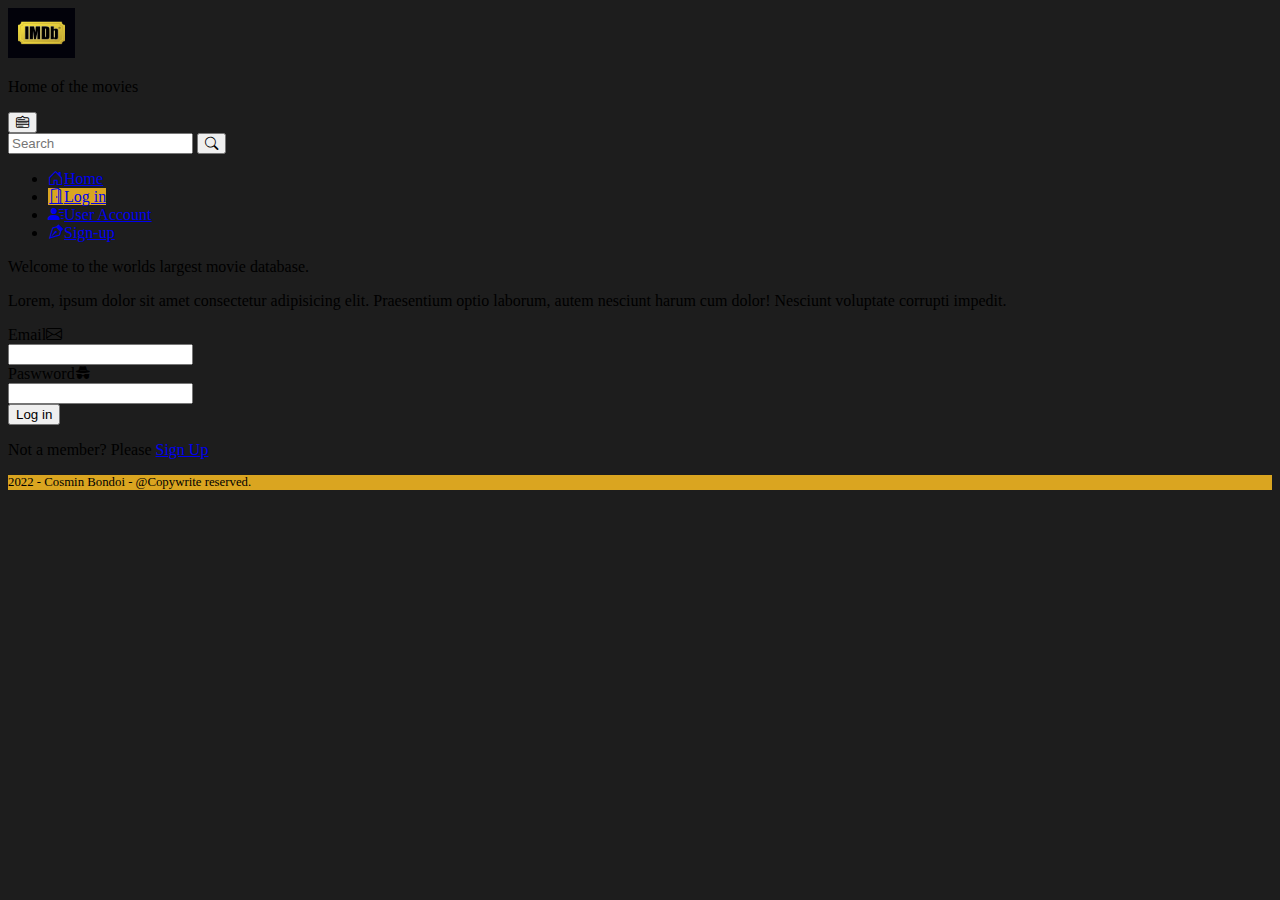
==== IMDb/login.html @ 5eb50983 "First commit" ====
<!DOCTYPE html>
<html lang="en">

<head>
    <meta charset="UTF-8">
    <meta name="viewport" content="width=device-width, initial-scale=1.0">
    <link href="https://cdn.jsdelivr.net/npm/bootstrap@5.2.2/dist/css/bootstrap.min.css" rel="stylesheet"
        integrity="sha384-Zenh87qX5JnK2Jl0vWa8Ck2rdkQ2Bzep5IDxbcnCeuOxjzrPF/et3URy9Bv1WTRi" crossorigin="anonymous">
    <link rel="stylesheet" href="https://cdn.jsdelivr.net/npm/bootstrap-icons@1.9.1/font/bootstrap-icons.css">
    <link rel="stylesheet" href="assets/css/style.css">
    <title>IMDb</title>
</head>

<body>
    <header>
        <nav class="navbar navbar-expand-lg bg-dark p-3">
            <div class="container-fluid">
                <div class="d-inline-flex">
                    <img class="img-logo" src="assets/img/imbd_brand_icon.png" alt="IMDB small logo">
                </div>
                <div class="d-inline-flex me-3">
                    <p class="h4 text-muted ps-5 fst-italic">Home of the movies</p>
                </div>
                <button class="navbar-toggler" type="button" data-bs-toggle="collapse" data-bs-target="#navbarLinks"
                    aria-controls="navbarNav" aria-expanded="false" aria-label="Toggle navigation">
                    <i class="bi bi-menu-down text-white"></i>
                </button>
                <div class="collapse navbar-collapse justify-content-end" id="navbarLinks">
                    <form class="me-5" action="#" role="search">
                        <div class="input-group">
                            <input type="text" class="form-control bg bg-dark text-white rounded" placeholder="Search"
                                aria-label="Search movies" aria-describedby="btnSearch">
                            <button class="btn btn-outline-secondary" type="button" id="btnSearch"><i
                                    class="bi bi-search text-light"></i></button>
                        </div>
                    </form>
                    <ul class="navbar-nav text-white">
                        <li class="nav-item me-2 ">
                            <a href="index.html" class="nav-link text-white fw-bold rounded"><i
                                    class="bi bi-house-door text-white pe-2"></i>Home</a>
                        </li>
                        <li class="nav-item me-2">
                            <a href="login.html" class="nav-link active text-white fw-bold rounded"><i
                                    class="bi bi-door-open text-white pe-2"></i>Log in</a>
                        </li>
                        <li class="nav-item me-2">
                            <a href="account.html" class="nav-link text-white fw-bold rounded"><i
                                    class="bi-person-lines-fill text-white pe-2"></i>User Account</a>
                        </li>
                        <li class="nav-item me-2">
                            <a href="signup.html" class="nav-link text-white fw-bold rounded"><i
                                    class="bi bi-vector-pen text-white px-2"></i>Sign-up</a>
                        </li>
                    </ul>
                </div>
            </div>
        </nav>
    </header>
    <main>
        <main>
            <section">
                <div class="container mt-5 pb-5">
                    <div class="d-flex justify-content-center">
                        <p class="h1 text-white ">Welcome to the worlds largest movie database.</p>
                    </div>
                </div>
                <div class="container pt-5">
                    <div class="row justify-content-center">
                        <div class="col col-md-8 col-lg-6 pb-5">
                            <p class="text-white">Lorem, ipsum dolor sit amet consectetur adipisicing elit. Praesentium
                                optio laborum, autem nesciunt harum cum dolor! Nesciunt voluptate corrupti impedit.</p>
                        </div>
                        <div class="row justify-content-center">
                            <div class="col col-md-8 col-lg-6 pb-5">
                                <form action="index.html">
                                    <div class="col col-md-8 col-lg-8">
                                        <div class="form-group row">
                                            <label for="email" class="col col-5 col-form-label text-white">Email<i
                                                    class="bi bi-envelope text-muted ms-3 p-1"></i></label>
                                            <div class="col-sm-7 pb-3">
                                                <input type="email" class="form-control bg bg-dark text-white"
                                                    id="email">
                                            </div>
                                            <label for="password" class="col-md-5 col-form-label text-white">Paswword<i
                                                    class="bi bi-incognito text-muted ms-3 p-1"></i></label>
                                            <div class="col-sm-7 pb-3">
                                                <input type="password" class="form-control bg bg-dark text-white"
                                                    id="password">
                                            </div>
                                        </div>
                                        <div class="form-group-row float-end">
                                            <button class="btn btn-outline-primary" type="submit">Log in</button>
                                        </div>
                                    </div>
                                </form>
                                <p class="text-white mt-1">Not a member? Please <a
                                        class="text-decoration-none text-muted" href="signup.html">Sign Up</a></p>
                            </div>
                        </div>
                    </div>
                </div>
                </section>
        </main>

        <footer>
            <div class="container footer">
                <div class="d-flex justify-content-center mt-5 p-3">
                    <p>2022 - Cosmin Bondoi - @Copywrite reserved.</p>
                </div>
            </div>
        </footer>
        <script src="https://cdn.jsdelivr.net/npm/bootstrap@5.2.2/dist/js/bootstrap.bundle.min.js"
            integrity="sha384-OERcA2EqjJCMA+/3y+gxIOqMEjwtxJY7qPCqsdltbNJuaOe923+mo//f6V8Qbsw3"
            crossorigin="anonymous"></script>
</body>

</html>
---- IMDb/assets/css/style.css ----
body {
    background-color: rgb(29, 29, 29);
}


.img-logo {
    height: 50px;
}

a.nav-link.active.text-white.fw-bold {
    background-color: goldenrod;
    /* opacity: 0.6; */
}
.custom-video{
    max-width: 100%;
}
.carousel-image {
    max-width: 100%;
    width: 100%;
    height: 100%;
}

.card-img {
    width: 100%;
    height: 100%;
    width: 100%;
}

.rated{
    color: gold;
}

.footer {
    color: black;
    background-color: goldenrod;
    font-size: 0.8rem;
}
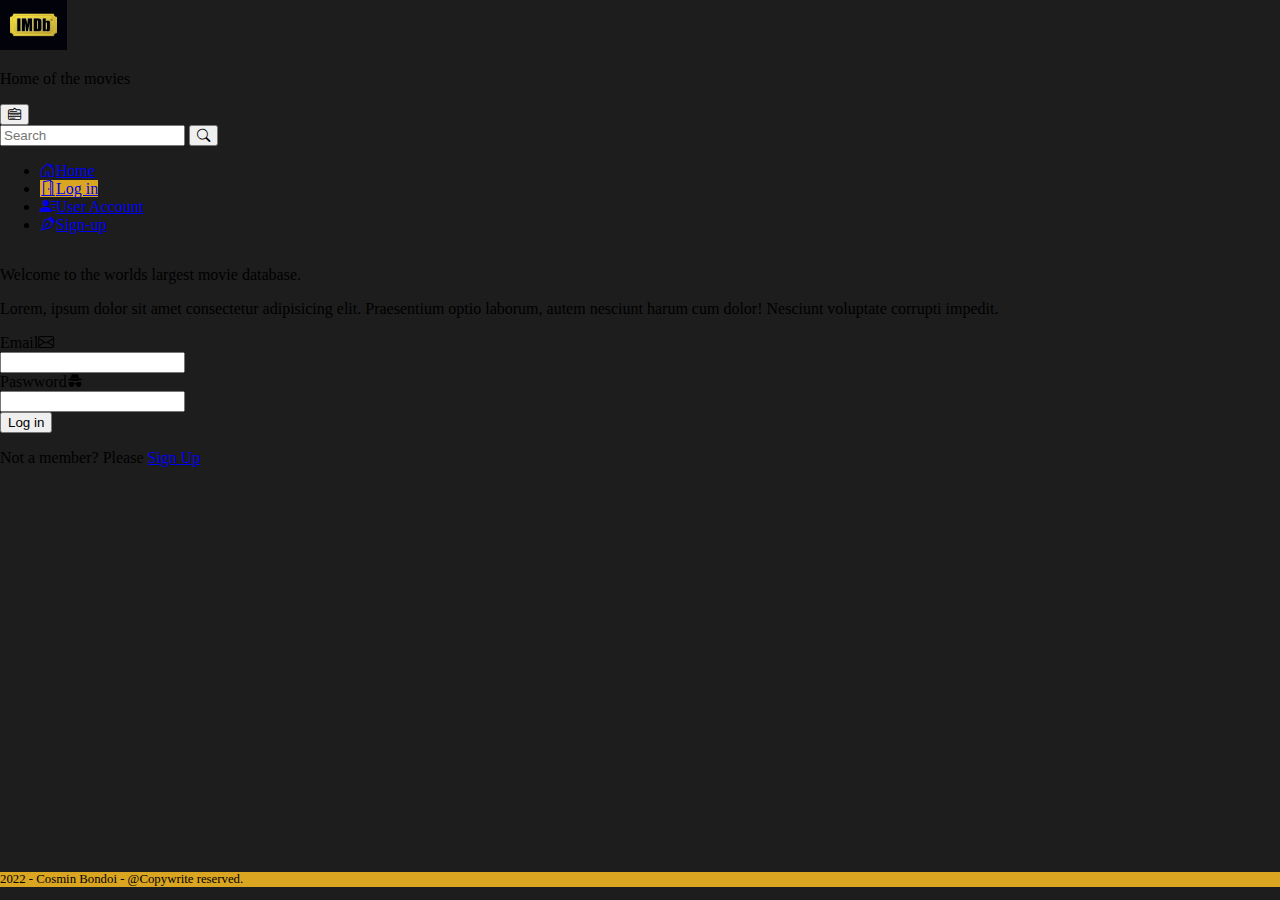
==== commit 06881146: "Added movies API, refactor index, login, footer" ====
--- a/IMDb/login.html
+++ b/IMDb/login.html
@@ -1,117 +1,210 @@
 <!DOCTYPE html>
 <html lang="en">
+    <head>
+        <meta charset="UTF-8" />
+        <meta name="viewport" content="width=device-width, initial-scale=1.0" />
+        <link
+            href="https://cdn.jsdelivr.net/npm/bootstrap@5.2.2/dist/css/bootstrap.min.css"
+            rel="stylesheet"
+            integrity="sha384-Zenh87qX5JnK2Jl0vWa8Ck2rdkQ2Bzep5IDxbcnCeuOxjzrPF/et3URy9Bv1WTRi"
+            crossorigin="anonymous"
+        />
+        <link
+            rel="stylesheet"
+            href="https://cdn.jsdelivr.net/npm/bootstrap-icons@1.9.1/font/bootstrap-icons.css"
+        />
+        <link rel="stylesheet" href="assets/css/style.css" />
+        <title>IMDb</title>
+    </head>
 
-<head>
-    <meta charset="UTF-8">
-    <meta name="viewport" content="width=device-width, initial-scale=1.0">
-    <link href="https://cdn.jsdelivr.net/npm/bootstrap@5.2.2/dist/css/bootstrap.min.css" rel="stylesheet"
-        integrity="sha384-Zenh87qX5JnK2Jl0vWa8Ck2rdkQ2Bzep5IDxbcnCeuOxjzrPF/et3URy9Bv1WTRi" crossorigin="anonymous">
-    <link rel="stylesheet" href="https://cdn.jsdelivr.net/npm/bootstrap-icons@1.9.1/font/bootstrap-icons.css">
-    <link rel="stylesheet" href="assets/css/style.css">
-    <title>IMDb</title>
-</head>
-
-<body>
-    <header>
-        <nav class="navbar navbar-expand-lg bg-dark p-3">
-            <div class="container-fluid">
-                <div class="d-inline-flex">
-                    <img class="img-logo" src="assets/img/imbd_brand_icon.png" alt="IMDB small logo">
-                </div>
-                <div class="d-inline-flex me-3">
-                    <p class="h4 text-muted ps-5 fst-italic">Home of the movies</p>
-                </div>
-                <button class="navbar-toggler" type="button" data-bs-toggle="collapse" data-bs-target="#navbarLinks"
-                    aria-controls="navbarNav" aria-expanded="false" aria-label="Toggle navigation">
-                    <i class="bi bi-menu-down text-white"></i>
-                </button>
-                <div class="collapse navbar-collapse justify-content-end" id="navbarLinks">
-                    <form class="me-5" action="#" role="search">
-                        <div class="input-group">
-                            <input type="text" class="form-control bg bg-dark text-white rounded" placeholder="Search"
-                                aria-label="Search movies" aria-describedby="btnSearch">
-                            <button class="btn btn-outline-secondary" type="button" id="btnSearch"><i
-                                    class="bi bi-search text-light"></i></button>
-                        </div>
-                    </form>
-                    <ul class="navbar-nav text-white">
-                        <li class="nav-item me-2 ">
-                            <a href="index.html" class="nav-link text-white fw-bold rounded"><i
-                                    class="bi bi-house-door text-white pe-2"></i>Home</a>
-                        </li>
-                        <li class="nav-item me-2">
-                            <a href="login.html" class="nav-link active text-white fw-bold rounded"><i
-                                    class="bi bi-door-open text-white pe-2"></i>Log in</a>
-                        </li>
-                        <li class="nav-item me-2">
-                            <a href="account.html" class="nav-link text-white fw-bold rounded"><i
-                                    class="bi-person-lines-fill text-white pe-2"></i>User Account</a>
-                        </li>
-                        <li class="nav-item me-2">
-                            <a href="signup.html" class="nav-link text-white fw-bold rounded"><i
-                                    class="bi bi-vector-pen text-white px-2"></i>Sign-up</a>
-                        </li>
-                    </ul>
-                </div>
-            </div>
-        </nav>
-    </header>
-    <main>
+    <body>
+        <header>
+            <nav class="navbar navbar-expand-lg bg-dark p-3">
+                <div class="container-fluid">
+                    <div class="d-inline-flex">
+                        <img
+                            class="img-logo"
+                            src="assets/img/imbd_brand_icon.png"
+                            alt="IMDB small logo"
+                        />
+                    </div>
+                    <div class="d-inline-flex me-3">
+                        <p class="h4 text-muted ps-5 fst-italic">
+                            Home of the movies
+                        </p>
+                    </div>
+                    <button
+                        class="navbar-toggler"
+                        type="button"
+                        data-bs-toggle="collapse"
+                        data-bs-target="#navbarLinks"
+                        aria-controls="navbarNav"
+                        aria-expanded="false"
+                        aria-label="Toggle navigation"
+                    >
+                        <i class="bi bi-menu-down text-white"></i>
+                    </button>
+                    <div
+                        class="collapse navbar-collapse justify-content-end"
+                        id="navbarLinks"
+                    >
+                        <form class="me-5" action="#" role="search">
+                            <div class="input-group">
+                                <input
+                                    type="text"
+                                    class="form-control bg bg-dark text-white rounded"
+                                    placeholder="Search"
+                                    aria-label="Search movies"
+                                    aria-describedby="btnSearch"
+                                />
+                                <button
+                                    class="btn btn-outline-secondary"
+                                    type="button"
+                                    id="btnSearch"
+                                >
+                                    <i class="bi bi-search text-light"></i>
+                                </button>
+                            </div>
+                        </form>
+                        <ul class="navbar-nav text-white">
+                            <li class="nav-item me-2">
+                                <a
+                                    href="index.html"
+                                    class="nav-link text-white fw-bold rounded"
+                                    ><i
+                                        class="bi bi-house-door text-white pe-2"
+                                    ></i
+                                    >Home</a
+                                >
+                            </li>
+                            <li class="nav-item me-2">
+                                <a
+                                    href="login.html"
+                                    class="nav-link active text-white fw-bold rounded"
+                                    ><i
+                                        class="bi bi-door-open text-white pe-2"
+                                    ></i
+                                    >Log in</a
+                                >
+                            </li>
+                            <li class="nav-item me-2">
+                                <a
+                                    href="account.html"
+                                    class="nav-link text-white fw-bold rounded"
+                                    ><i
+                                        class="bi-person-lines-fill text-white pe-2"
+                                    ></i
+                                    >User Account</a
+                                >
+                            </li>
+                            <li class="nav-item me-2">
+                                <a
+                                    href="signup.html"
+                                    class="nav-link text-white fw-bold rounded"
+                                    ><i
+                                        class="bi bi-vector-pen text-white px-2"
+                                    ></i
+                                    >Sign-up</a
+                                >
+                            </li>
+                        </ul>
+                    </div>
+                </div>
+            </nav>
+        </header>
         <main>
-            <section">
+            <section>
                 <div class="container mt-5 pb-5">
                     <div class="d-flex justify-content-center">
-                        <p class="h1 text-white ">Welcome to the worlds largest movie database.</p>
+                        <p class="h1 text-white">
+                            Welcome to the worlds largest movie database.
+                        </p>
                     </div>
                 </div>
                 <div class="container pt-5">
                     <div class="row justify-content-center">
-                        <div class="col col-md-8 col-lg-6 pb-5">
-                            <p class="text-white">Lorem, ipsum dolor sit amet consectetur adipisicing elit. Praesentium
-                                optio laborum, autem nesciunt harum cum dolor! Nesciunt voluptate corrupti impedit.</p>
+                        <div class="col col-md-10 col-lg-8 col-xl-6 pb-5">
+                            <div class="col-sm-12 col-md-10 col-lg-10">
+                                <p class="text-white">
+                                    Lorem, ipsum dolor sit amet consectetur
+                                    adipisicing elit. Praesentium optio laborum,
+                                    autem nesciunt harum cum dolor! Nesciunt
+                                    voluptate corrupti impedit.
+                                </p>
+                            </div>
                         </div>
                         <div class="row justify-content-center">
-                            <div class="col col-md-8 col-lg-6 pb-5">
+                            <div class="col col-md-10 col-lg-8 col-xl-6 pb-5">
                                 <form action="index.html">
-                                    <div class="col col-md-8 col-lg-8">
+                                    <div class="col-sm-12 col-md-10 col-lg-10">
                                         <div class="form-group row">
-                                            <label for="email" class="col col-5 col-form-label text-white">Email<i
-                                                    class="bi bi-envelope text-muted ms-3 p-1"></i></label>
-                                            <div class="col-sm-7 pb-3">
-                                                <input type="email" class="form-control bg bg-dark text-white"
-                                                    id="email">
+                                            <label
+                                                for="email"
+                                                class="col-sm-4 col-md-5 col-lg-5 col-form-label text-white"
+                                                >Email<i
+                                                    class="bi bi-envelope text-muted ms-3 p-1"
+                                                ></i
+                                            ></label>
+                                            <div
+                                                class="col-sm-8 col-md-7 col-lg-7 pb-3"
+                                            >
+                                                <input
+                                                    type="email"
+                                                    class="form-control bg bg-dark text-white"
+                                                    id="email"
+                                                />
                                             </div>
-                                            <label for="password" class="col-md-5 col-form-label text-white">Paswword<i
-                                                    class="bi bi-incognito text-muted ms-3 p-1"></i></label>
-                                            <div class="col-sm-7 pb-3">
-                                                <input type="password" class="form-control bg bg-dark text-white"
-                                                    id="password">
+                                            <label
+                                                for="password"
+                                                class="col-sm-4 col-md-5 col-form-label text-white"
+                                                >Paswword<i
+                                                    class="bi bi-incognito text-muted ms-3 p-1"
+                                                ></i
+                                            ></label>
+                                            <div class="col-sm-8 col-md-7 pb-3">
+                                                <input
+                                                    type="password"
+                                                    class="form-control bg bg-dark text-white"
+                                                    id="password"
+                                                />
                                             </div>
                                         </div>
                                         <div class="form-group-row float-end">
-                                            <button class="btn btn-outline-primary" type="submit">Log in</button>
+                                            <button
+                                                class="btn btn-outline-primary"
+                                                type="submit"
+                                            >
+                                                Log in
+                                            </button>
                                         </div>
                                     </div>
                                 </form>
-                                <p class="text-white mt-1">Not a member? Please <a
-                                        class="text-decoration-none text-muted" href="signup.html">Sign Up</a></p>
+                                <p class="text-white mt-1">
+                                    Not a member? Please
+                                    <a
+                                        class="text-decoration-none text-muted"
+                                        href="signup.html"
+                                        >Sign Up</a
+                                    >
+                                </p>
                             </div>
                         </div>
                     </div>
                 </div>
-                </section>
+            </section>
         </main>
 
         <footer>
-            <div class="container footer">
+            <div class="footer">
                 <div class="d-flex justify-content-center mt-5 p-3">
                     <p>2022 - Cosmin Bondoi - @Copywrite reserved.</p>
                 </div>
             </div>
         </footer>
-        <script src="https://cdn.jsdelivr.net/npm/bootstrap@5.2.2/dist/js/bootstrap.bundle.min.js"
+        <script
+            src="https://cdn.jsdelivr.net/npm/bootstrap@5.2.2/dist/js/bootstrap.bundle.min.js"
             integrity="sha384-OERcA2EqjJCMA+/3y+gxIOqMEjwtxJY7qPCqsdltbNJuaOe923+mo//f6V8Qbsw3"
-            crossorigin="anonymous"></script>
-</body>
-
-</html>+            crossorigin="anonymous"
+        ></script>
+    </body>
+</html>
--- a/IMDb/assets/css/style.css
+++ b/IMDb/assets/css/style.css
@@ -1,8 +1,17 @@
 body {
+
+    margin: 0;
+    padding: 0;
+    display: flex;
+    flex-direction: column;
+    justify-content: space-between;
+    min-height: 100vh;
     background-color: rgb(29, 29, 29);
 }
 
-
+main{
+    flex:1 0 auto;
+}
 .img-logo {
     height: 50px;
 }
@@ -11,9 +20,11 @@
     background-color: goldenrod;
     /* opacity: 0.6; */
 }
-.custom-video{
+
+.custom-video {
     max-width: 100%;
 }
+
 .carousel-image {
     max-width: 100%;
     width: 100%;
@@ -26,7 +37,7 @@
     width: 100%;
 }
 
-.rated{
+.rated {
     color: gold;
 }
 
